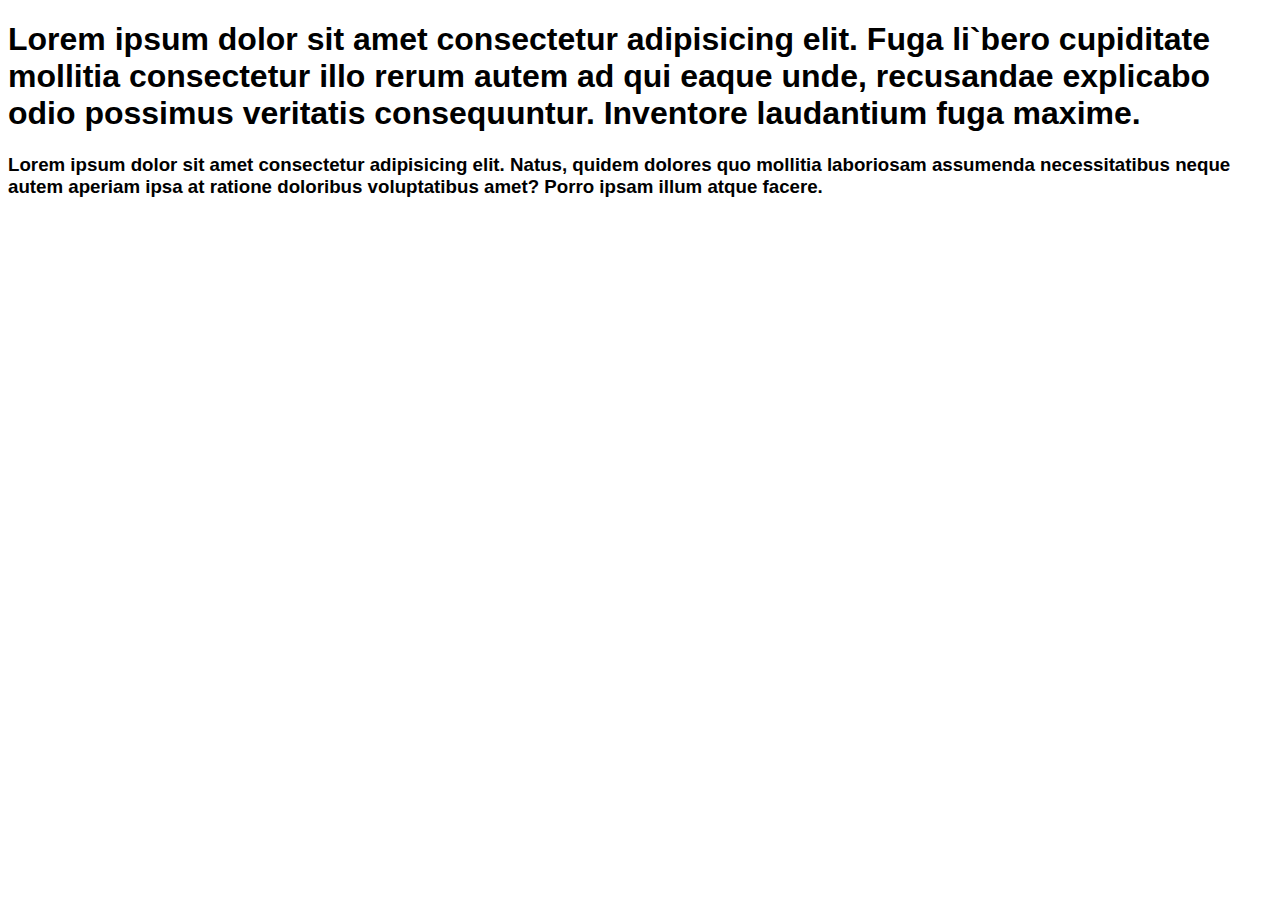
==== index.html @ ceea1c78 "start" ====
<!doctype html>
<html lang="en">

<head>
    <meta charset="utf-8">
    <meta name="viewport" content="width=device-width, initial-scale=1">
    <title>My Top Ten Favorite Board Games: #10 & 9</title>
    <link href="https://cdn.jsdelivr.net/npm/bootstrap@5.3.2/dist/css/bootstrap.min.css" rel="stylesheet"
        integrity="sha384-T3c6CoIi6uLrA9TneNEoa7RxnatzjcDSCmG1MXxSR1GAsXEV/Dwwykc2MPK8M2HN" crossorigin="anonymous">
    <link rel="stylesheet" href="./style/styles.css">
</head>

<body>
    <h1 style="font-family:Verdana, Geneva, Tahoma, sans-serif;">Lorem ipsum dolor sit amet consectetur adipisicing elit. Fuga li`bero cupiditate mollitia consectetur illo rerum autem ad qui eaque unde, recusandae explicabo odio possimus veritatis consequuntur. Inventore laudantium fuga maxime.</h1>

    <h3 style="font-family:'Segoe UI', Tahoma, Geneva, Verdana, sans-serif;">Lorem ipsum dolor sit amet consectetur adipisicing elit. Natus, quidem dolores quo mollitia laboriosam assumenda necessitatibus neque autem aperiam ipsa at ratione doloribus voluptatibus amet? Porro ipsam illum atque facere.</h3>



    <script src="https://cdn.jsdelivr.net/npm/bootstrap@5.3.2/dist/js/bootstrap.bundle.min.js"
        integrity="sha384-C6RzsynM9kWDrMNeT87bh95OGNyZPhcTNXj1NW7RuBCsyN/o0jlpcV8Qyq46cDfL"
        crossorigin="anonymous"></script>
</body>

</html>
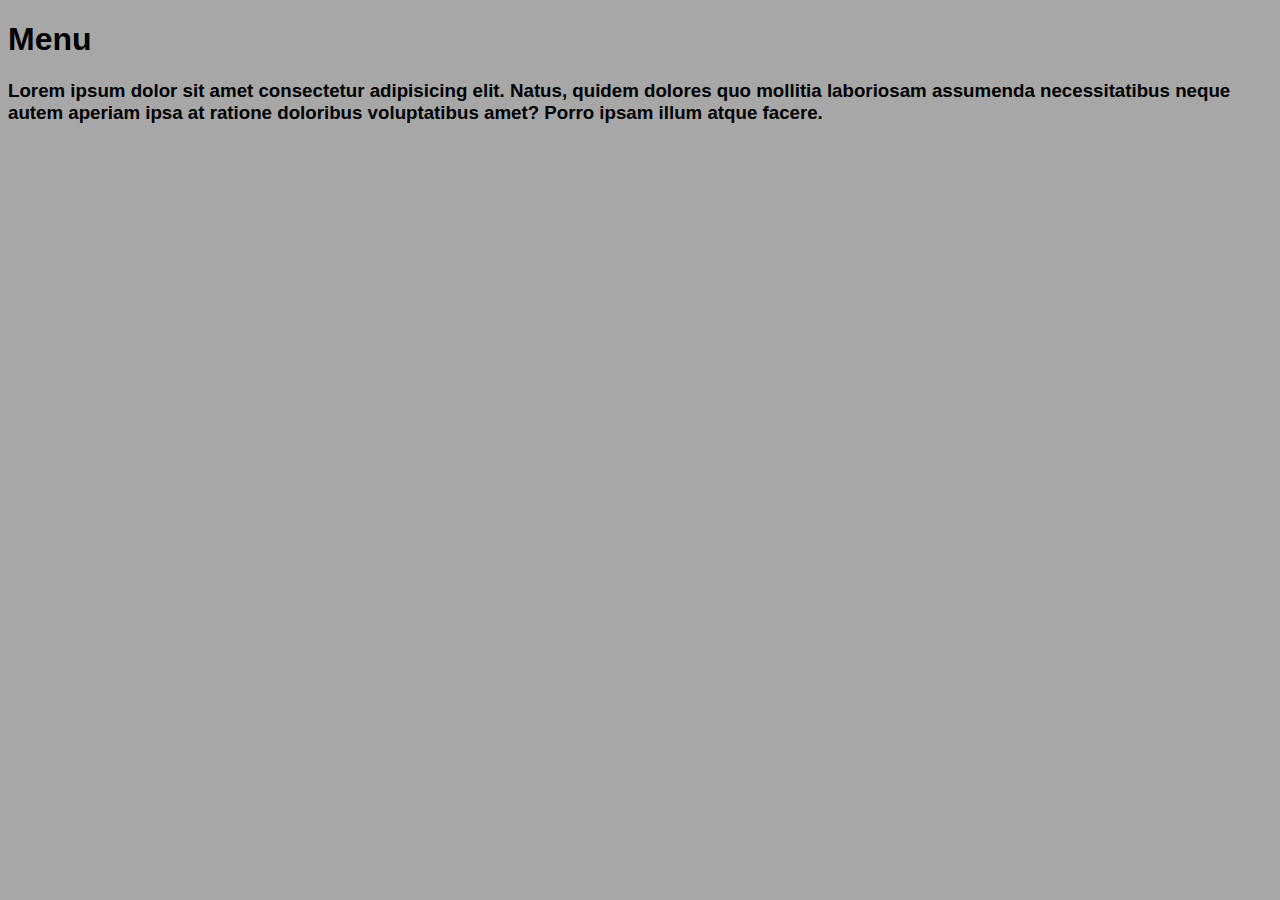
==== commit 5f7da0d6: "minor menu changes" ====
--- a/index.html
+++ b/index.html
@@ -4,15 +4,15 @@
 <head>
     <meta charset="utf-8">
     <meta name="viewport" content="width=device-width, initial-scale=1">
-    <title>My Top Ten Favorite Board Games: #10 & 9</title>
+    <title> Top 10 - Josue, Alex</title>
+    <link rel="icon" href="../assets/topTen.png" type="image/x-icon"/>
     <link href="https://cdn.jsdelivr.net/npm/bootstrap@5.3.2/dist/css/bootstrap.min.css" rel="stylesheet"
         integrity="sha384-T3c6CoIi6uLrA9TneNEoa7RxnatzjcDSCmG1MXxSR1GAsXEV/Dwwykc2MPK8M2HN" crossorigin="anonymous">
     <link rel="stylesheet" href="./style/styles.css">
 </head>
 
 <body>
-    <h1 style="font-family:Verdana, Geneva, Tahoma, sans-serif;">Lorem ipsum dolor sit amet consectetur adipisicing elit. Fuga li`bero cupiditate mollitia consectetur illo rerum autem ad qui eaque unde, recusandae explicabo odio possimus veritatis consequuntur. Inventore laudantium fuga maxime.</h1>
-
+    <h1 style="font-family:Verdana, Geneva, Tahoma, sans-serif;"> Menu
     <h3 style="font-family:'Segoe UI', Tahoma, Geneva, Verdana, sans-serif;">Lorem ipsum dolor sit amet consectetur adipisicing elit. Natus, quidem dolores quo mollitia laboriosam assumenda necessitatibus neque autem aperiam ipsa at ratione doloribus voluptatibus amet? Porro ipsam illum atque facere.</h3>
 
 
--- a/style/styles.css
+++ b/style/styles.css
@@ -0,0 +1,19 @@
+body{
+    background-color: #A7A7A7;
+}
+
+.header{
+    font-size: 64px;
+    color: white;
+    font-family: Verdana, Geneva, Tahoma, sans-serif;
+    
+}
+
+.headerColor{
+    background-color: #009E95;
+}
+
+.homeBtn{
+    width: 200px;
+    height: 50px;
+}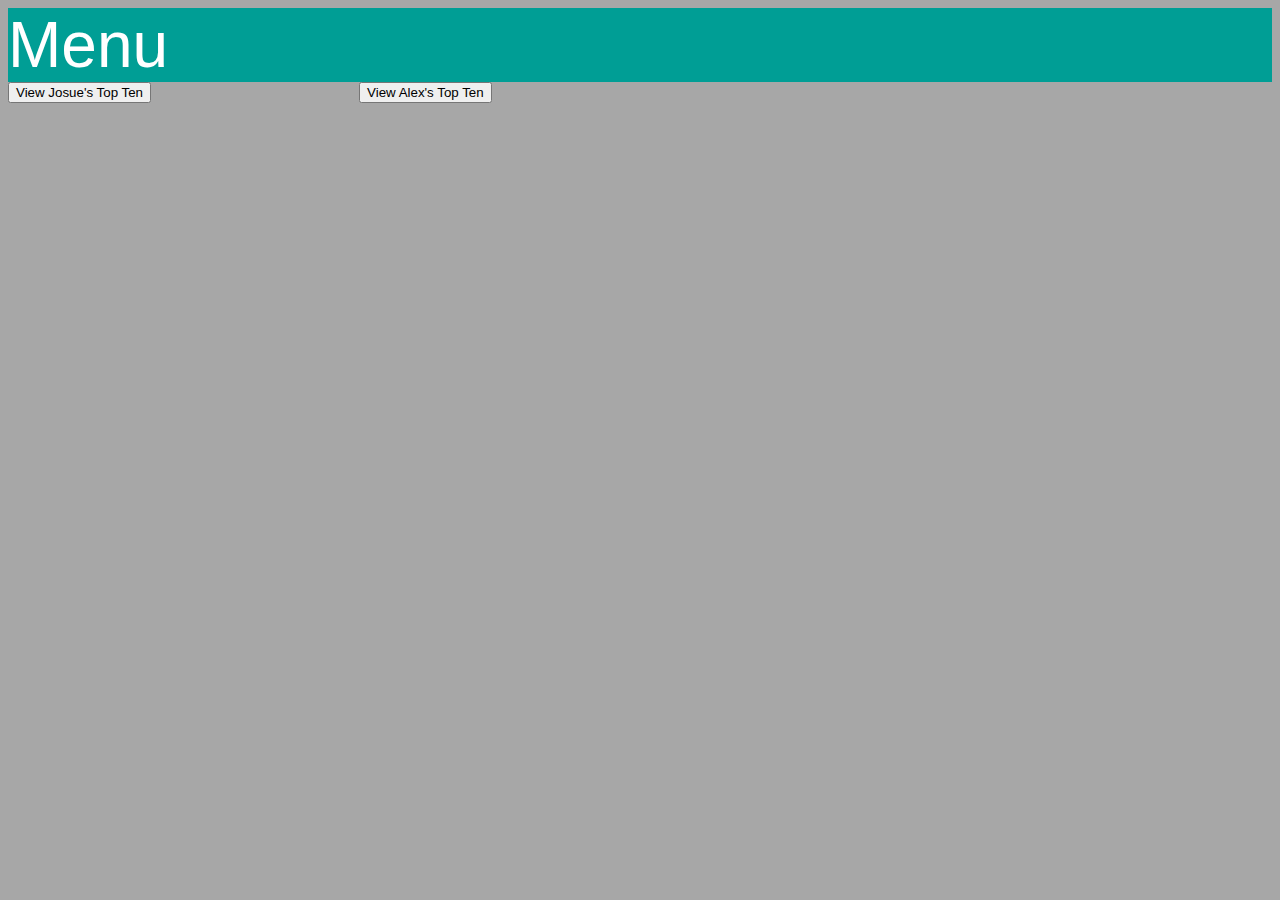
==== commit c24436c0: "Edited Index and added divider class to styles" ====
--- a/index.html
+++ b/index.html
@@ -12,10 +12,20 @@
 </head>
 
 <body>
-    <h1 style="font-family:Verdana, Geneva, Tahoma, sans-serif;"> Menu
-    <h3 style="font-family:'Segoe UI', Tahoma, Geneva, Verdana, sans-serif;">Lorem ipsum dolor sit amet consectetur adipisicing elit. Natus, quidem dolores quo mollitia laboriosam assumenda necessitatibus neque autem aperiam ipsa at ratione doloribus voluptatibus amet? Porro ipsam illum atque facere.</h3>
-
-
+    <nav class="navbar">
+        <div class="container-fluid d-flex justify-content-center headerColor">
+            <span class="mt-4 mb-4 h1 header text-center">Menu</span>
+        </div>
+    </nav>
+    <div class="container text-center">
+        
+            <div class= "text-center mid-center ">
+                <button type="button" class="btn btn-primary btn-xl">View Josue's Top Ten</button>
+                    <div class="divider"></div>
+                <button type="button" class="btn btn-secondary btn-xl">View Alex's Top Ten</button>
+            </div>
+        </div>
+    </div>
 
     <script src="https://cdn.jsdelivr.net/npm/bootstrap@5.3.2/dist/js/bootstrap.bundle.min.js"
         integrity="sha384-C6RzsynM9kWDrMNeT87bh95OGNyZPhcTNXj1NW7RuBCsyN/o0jlpcV8Qyq46cDfL"
--- a/style/styles.css
+++ b/style/styles.css
@@ -16,4 +16,10 @@
 .homeBtn{
     width: 200px;
     height: 50px;
+}
+
+.divider{
+    width: 200px;
+    height:auto;
+    display:inline-block;
 }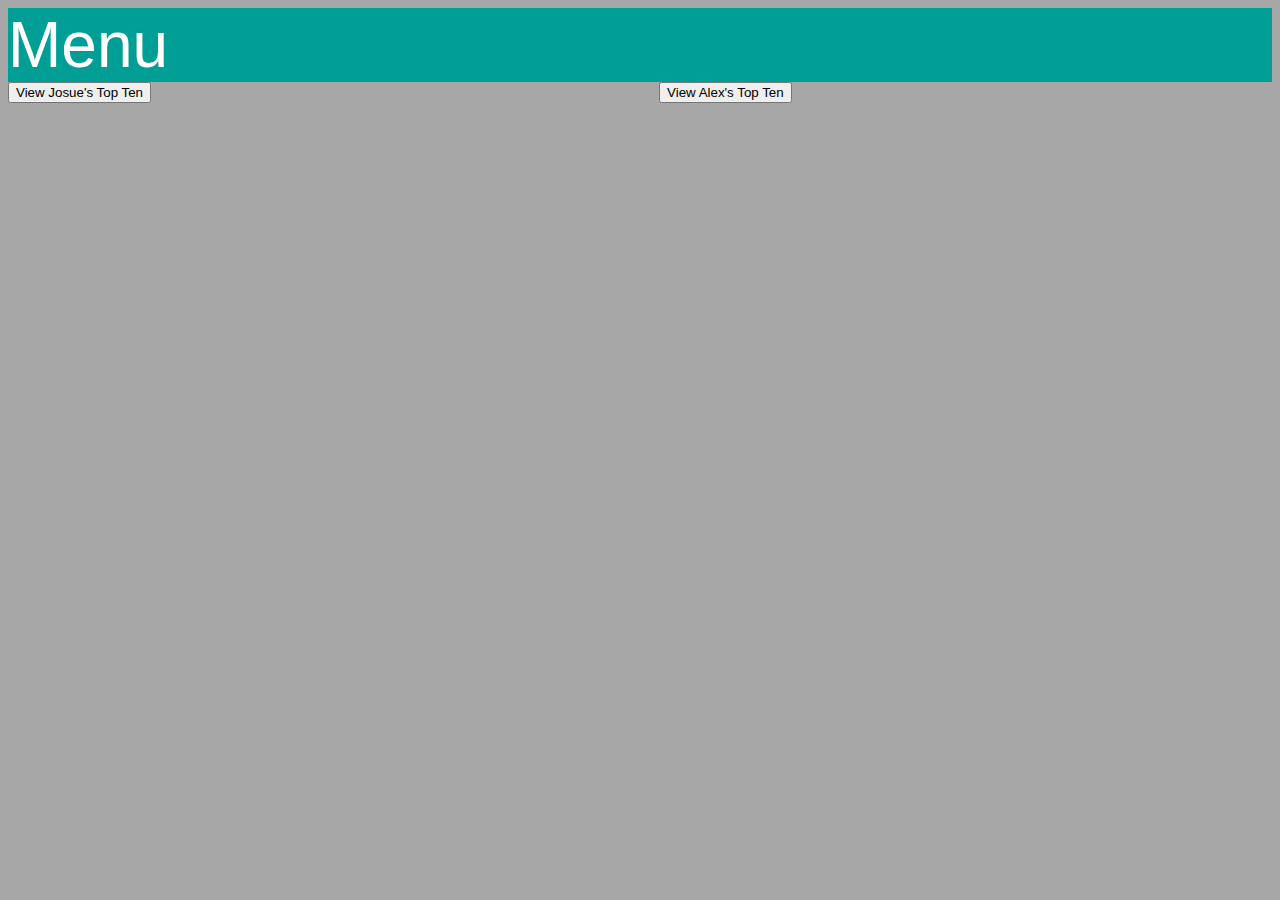
==== commit fe74245b: "index editing" ====
--- a/index.html
+++ b/index.html
@@ -19,10 +19,10 @@
     </nav>
     <div class="container text-center">
         
-            <div class= "text-center mid-center ">
-                <button type="button" class="btn btn-primary btn-xl">View Josue's Top Ten</button>
+            <div class= "text-center mid-center menuBtn">
+                <button type="button" class="btn btn-primary btn-lg">View Josue's Top Ten</button>
                     <div class="divider"></div>
-                <button type="button" class="btn btn-secondary btn-xl">View Alex's Top Ten</button>
+                <button type="button" class="btn btn-primary btn-lg">View Alex's Top Ten</button>
             </div>
         </div>
     </div>
@@ -31,5 +31,4 @@
         integrity="sha384-C6RzsynM9kWDrMNeT87bh95OGNyZPhcTNXj1NW7RuBCsyN/o0jlpcV8Qyq46cDfL"
         crossorigin="anonymous"></script>
 </body>
-
 </html>--- a/style/styles.css
+++ b/style/styles.css
@@ -19,7 +19,14 @@
 }
 
 .divider{
-    width: 200px;
+    width:500px;
     height:auto;
     display:inline-block;
+    font-size: 40px;
+}
+
+.baseText{
+    font-size: 32px;
+    color: black;
+    font-family:'Segoe UI', Tahoma, Geneva, Verdana, sans-serif;
 }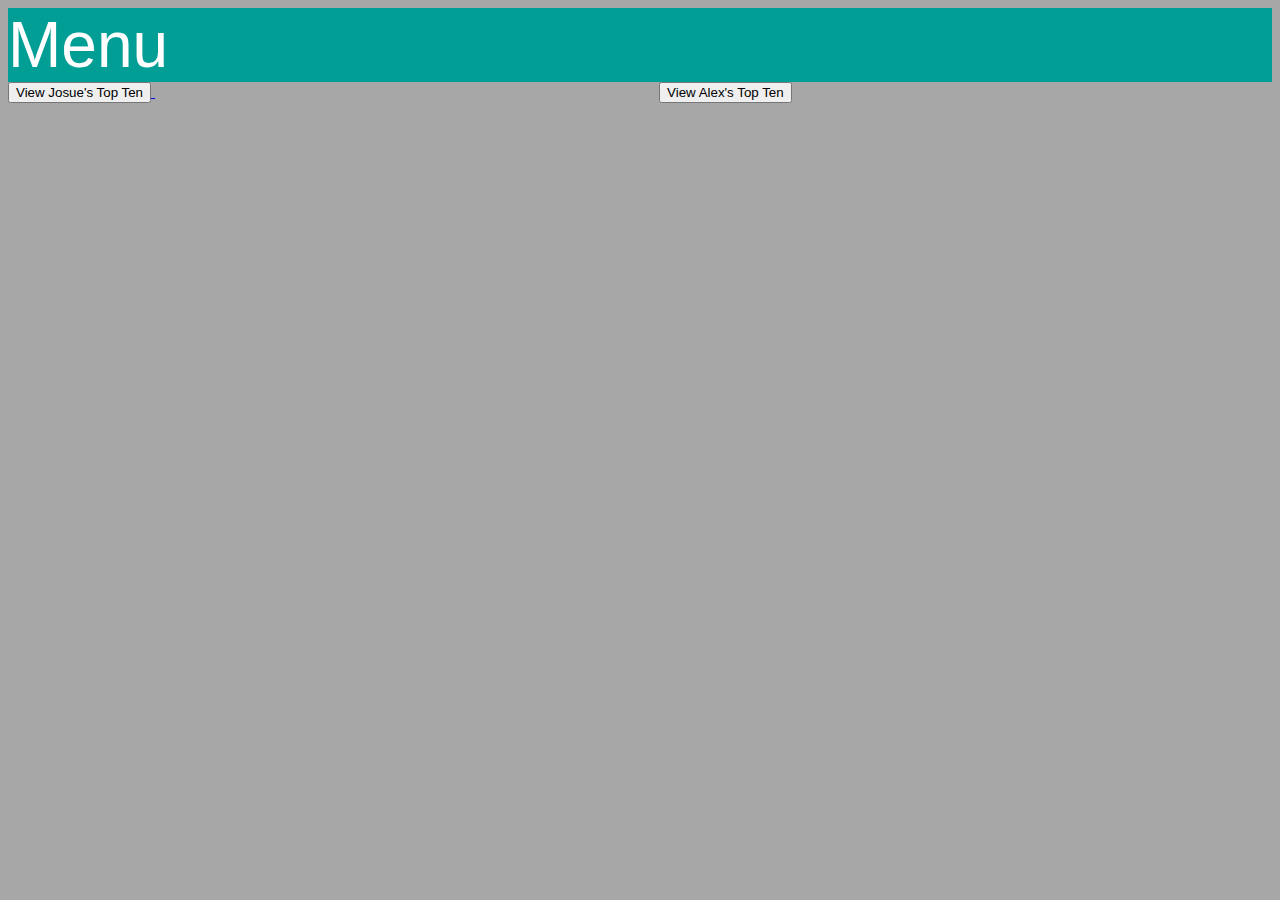
==== commit 66cd38b4: "Link Implementation" ====
--- a/index.html
+++ b/index.html
@@ -20,9 +20,14 @@
     <div class="container text-center">
         
             <div class= "text-center mid-center menuBtn">
-                <button type="button" class="btn btn-primary btn-lg">View Josue's Top Ten</button>
+                <a href="./pages/pageJ1.html">
+                    <button type="button" class="btn btn-primary btn-lg" >View Josue's Top Ten</button>   
+                </a>
+                
                     <div class="divider"></div>
-                <button type="button" class="btn btn-primary btn-lg">View Alex's Top Ten</button>
+                <a href="./pages/pageA1.html">
+                    <button type="button" class="btn btn-primary btn-lg" >View Alex's Top Ten</button>   
+                </a>
             </div>
         </div>
     </div>
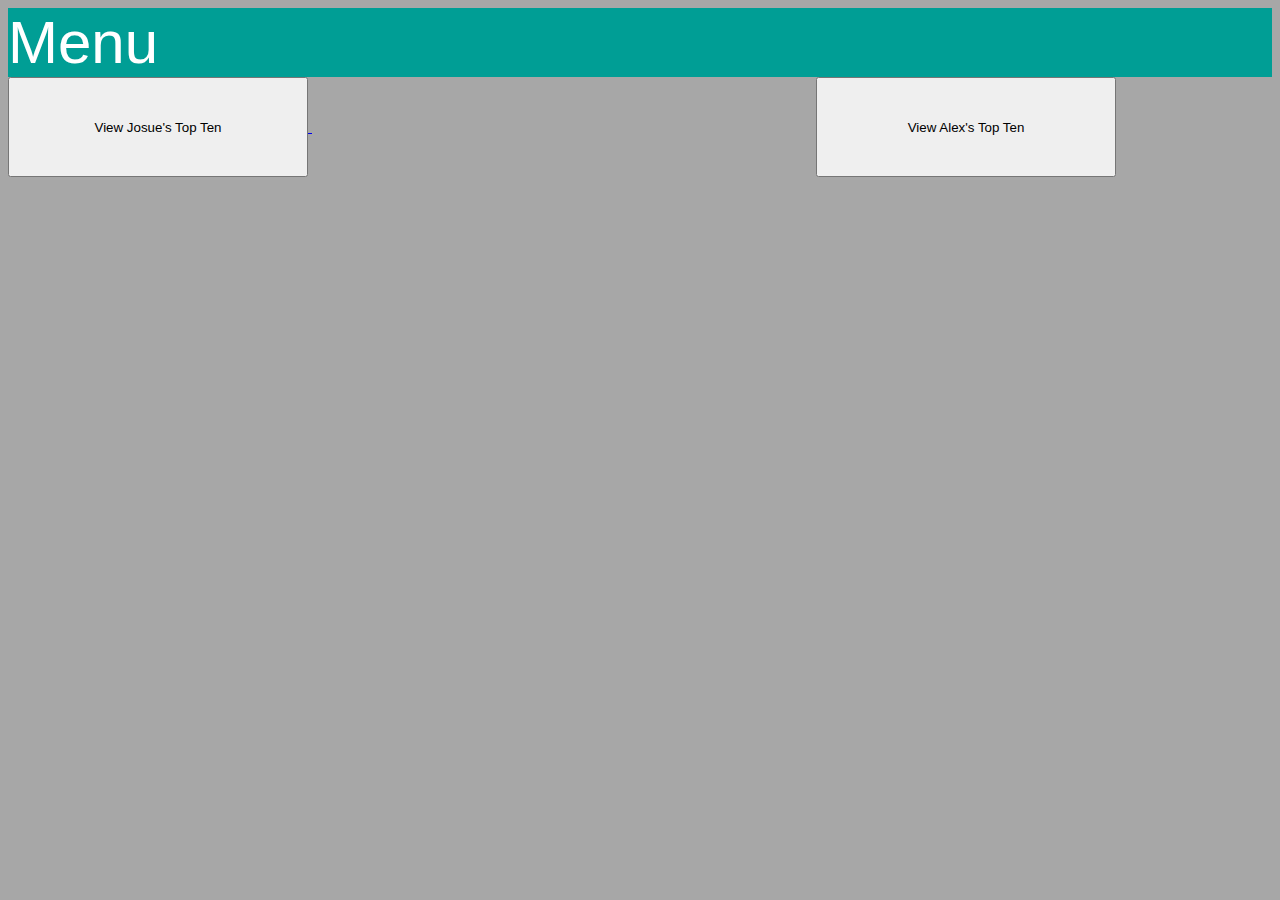
==== commit bb88f516: "Josue's Pages Done" ====
--- a/index.html
+++ b/index.html
@@ -19,7 +19,7 @@
     </nav>
     <div class="container text-center">
         
-            <div class= "text-center mid-center menuBtn">
+            <div class= "text-center mid-center menuBtn opening">
                 <a href="./pages/pageJ1.html">
                     <button type="button" class="btn btn-primary btn-lg" >View Josue's Top Ten</button>   
                 </a>
--- a/style/styles.css
+++ b/style/styles.css
@@ -3,7 +3,7 @@
 }
 
 .header{
-    font-size: 64px;
+    font-size: 60px;
     color: white;
     font-family: Verdana, Geneva, Tahoma, sans-serif;
     
@@ -26,7 +26,21 @@
 }
 
 .baseText{
-    font-size: 32px;
+    font-size: 28px;
     color: black;
     font-family:'Segoe UI', Tahoma, Geneva, Verdana, sans-serif;
+}
+
+/* .vid-margin{
+    margin-top: px;
+} */
+
+.center{
+    margin: auto;    
+    display: block;
+}
+
+.opening button{
+    width: 300px;
+    height: 100px;
 }